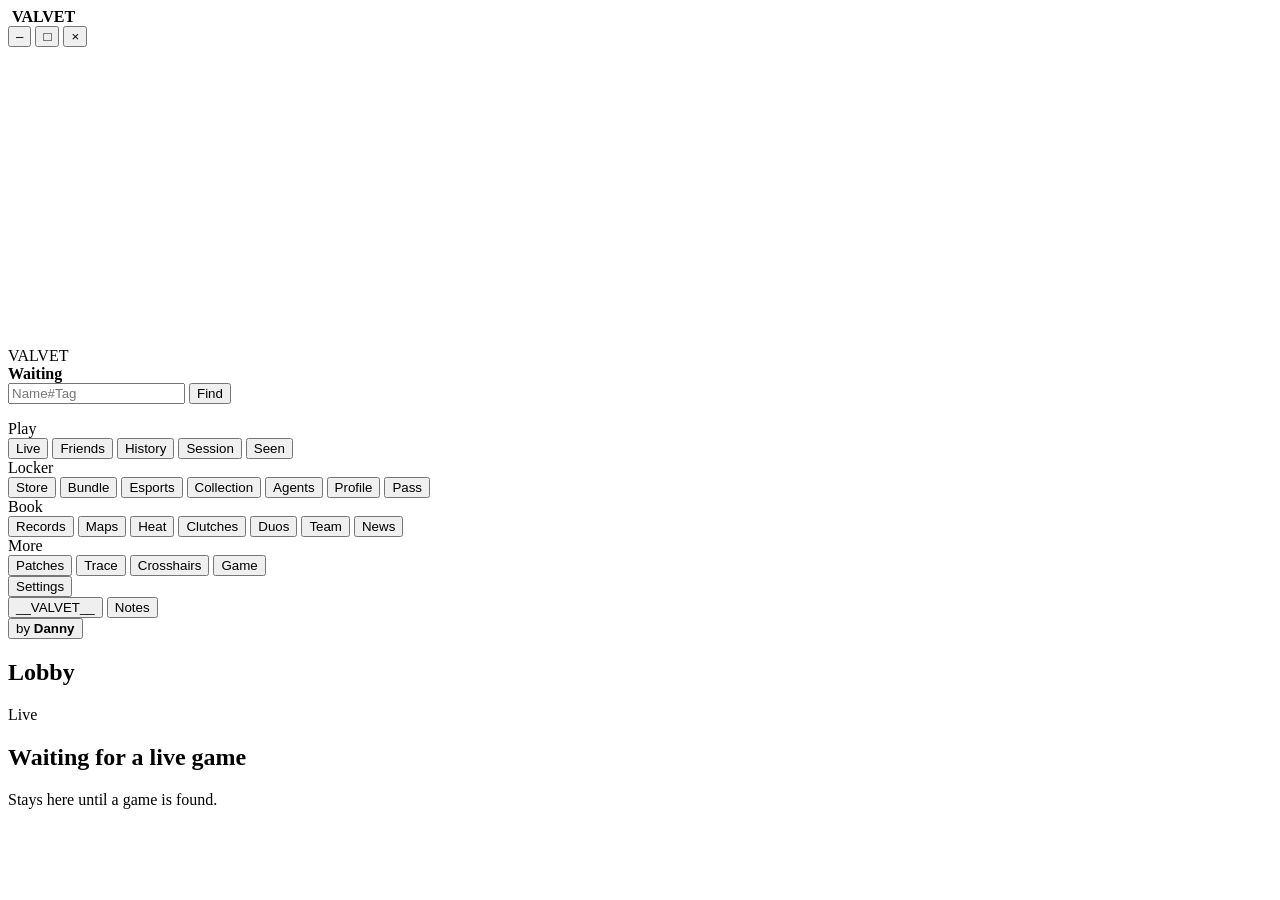
==== local/index.html @ 61a4fcdd "Valvet 1.9.0 Draw kill lines again, slim history stats, match bundles to the store, and keep every r" ====
<html lang="en">
  <head>
    <meta charset="utf-8" />
    <meta name="viewport" content="width=device-width, initial-scale=1" />
    <title>Valvet</title>
    <link rel="stylesheet" href="/app.css" />
    <link rel="stylesheet" href="/app-live.css" />
    <link rel="stylesheet" href="/app-history.css" />
    <link rel="stylesheet" href="/app-maps.css" />
  </head>
  <body>
    <div class="app-frame" id="app-frame">
      <img src="/pack/mark.svg" alt="" />
      <b class="word">VAL<span>VET</span></b>
      <span id="frame-title"></span>
      <div class="frame-acts">
        <button type="button" id="frame-min" aria-label="Minimize">–</button>
        <button type="button" id="frame-max" aria-label="Maximize">□</button>
        <button type="button" id="frame-close" aria-label="Close">×</button>
      </div>
    </div>
    <div id="update-bar" class="update-bar" hidden>
      <img class="update-cat" src="/wait.gif" alt="" />
      <span id="update-bar-text">A newer Valvet is ready.</span>
      <button id="update-go" type="button">Download and install</button>
    </div>
    <canvas id="engine"></canvas>
    <div id="depth"></div>
    <svg width="0" height="0" aria-hidden="true" style="position:absolute">
      <filter id="liquid" x="-20%" y="-20%" width="140%" height="140%">
        <feTurbulence type="fractalNoise" baseFrequency="0.008 0.016" numOctaves="2" seed="3" result="noise">
          <animate attributeName="baseFrequency" dur="14s" values="0.007 0.014;0.012 0.02;0.007 0.014" repeatCount="indefinite" />
        </feTurbulence>
        <feDisplacementMap in="SourceGraphic" in2="noise" scale="18" xChannelSelector="R" yChannelSelector="G" />
      </filter>
    </svg>
    <canvas id="shade"></canvas>
    <div class="shell">
      <aside>
        <div class="logo"><img src="/pack/mark.svg" alt="" /><span class="word">VAL<span>VET</span></span></div>
        <div class="you" id="you"><b id="you-name">Waiting</b><span id="you-level"></span><div id="you-streak" class="streak"></div></div>
        <form class="find" id="find-player">
          <input id="find-q" placeholder="Name#Tag" maxlength="32" autocomplete="off" spellcheck="false" />
          <button type="submit">Find</button>
        </form>
        <div class="find-note" id="find-note"></div>
        <nav class="nav">
          <div class="nav-label">Play</div>
          <button id="tab-live" class="on" type="button">Live</button>
          <button id="tab-friends" type="button">Friends</button>
          <button id="tab-history" type="button">History</button>
          <button id="tab-session" type="button">Session</button>
          <button id="tab-seen" type="button">Seen</button>
          <div class="nav-label">Locker</div>
          <button id="tab-store" type="button">Store</button>
          <button id="tab-bundle" type="button">Bundle</button>
          <button id="tab-esports" type="button">Esports</button>
          <button id="tab-loadout" type="button">Collection</button>
          <button id="tab-agents" type="button">Agents</button>
          <button id="tab-profile" type="button">Profile</button>
          <button id="tab-pass" type="button">Pass</button>
          <div class="nav-label">Book</div>
          <button id="tab-records" type="button">Records</button>
          <button id="tab-maps" type="button">Maps</button>
          <button id="tab-deaths" type="button">Heat</button>
          <button id="tab-clutches" type="button">Clutches</button>
          <button id="tab-queues" type="button">Duos</button>
          <button id="tab-team" type="button">Team</button>
          <button id="tab-news" type="button">News</button>
          <div class="nav-label">More</div>
          <button id="tab-patches" type="button">Patches</button>
          <button id="tab-alerts" type="button">Trace</button>
          <button id="tab-crosshairs" type="button">Crosshairs</button>
          <button id="tab-game" type="button">Game</button>
        </nav>
        <div class="side-foot">
          <button id="update" type="button" hidden>Update</button>
          <button id="tab-settings" type="button">Settings</button>
          <div class="side-meta">
            <button class="build-chip" id="build-chip" type="button">__VALVET__</button>
            <button id="app-notes" class="app-notes" type="button">Notes</button>
          </div>
          <button type="button" class="credit" id="credit"><i></i><span>by <b>Danny</b></span></button>
        </div>
      </aside>
      <main>
        <section id="pane-live">
          <div class="map-wash" id="map-wash"></div>
          <div class="live-top" id="live-top">
            <div id="today" class="today"></div>
            <section class="post" id="post" hidden>
              <div class="post-top">
                <div id="post-cat" class="mood-box post-cat" hidden></div>
                <div>
                  <div class="eyebrow" id="post-kicker">Last game</div>
                  <h2 id="post-title">Match over</h2>
                  <p class="sub" id="post-line"></p>
                </div>
                <div class="post-score" id="post-score"></div>
              </div>
              <div class="post-stats" id="post-stats"></div>
              <div id="post-rounds"></div>
              <div class="post-actions">
                <button type="button" class="tiny" id="post-copy">Copy card</button>
                <button type="button" class="tiny" id="post-save">Save image</button>
              </div>
            </section>
            <div id="stage" class="stage" hidden></div>
            <div class="lobby-band">
              <h2 id="party-title">Lobby</h2>
              <div id="duos"></div>
              <div class="party" id="party"></div>
            </div>
            <div class="friend-band" id="live-valorant-band" hidden>
              <h2 id="friends-title">Valorant</h2>
              <div id="friends"></div>
            </div>
            <div class="friend-band" id="live-league-band" hidden>
              <h2 id="live-league-title">League</h2>
              <div id="live-league"></div>
            </div>
          </div>
          <div id="wait" class="wait">
            <div class="wait-scan"></div>
            <div id="riot-ask" class="riot-ask" hidden>
              <img src="/pack/mark.svg" alt="" />
              <div>
                <div class="eyebrow">Riot</div>
                <h2>Open the Riot Client</h2>
                <p class="sub">Valvet reads the game from the client already on this PC.</p>
              </div>
            </div>
            <div class="wait-scene">
              <div class="wait-cat"><img src="/wait.gif" alt="" /></div>
              <div>
                <div class="eyebrow">Live</div>
                <h1>Waiting for a live game</h1>
                <p class="sub" id="wait-sub">Stays here until a game is found.</p>
                <div class="wait-pips" aria-hidden="true"><i></i><i></i><i></i><i></i></div>
              </div>
            </div>
          </div>
          <div class="empty" id="note" hidden>Queue any mode. The match shows up under the lobby.</div>
          <section class="live" id="status" hidden>
            <div>
              <div class="eyebrow" id="mode"></div>
              <h1 id="map"></h1>
              <div class="phase" id="phase"></div>
              <button type="button" class="tiny" id="lineups" hidden>Lineups</button>
            </div>
            <div class="score" id="score"></div>
          </section>
          <div id="watch-live" class="watch-live" hidden></div>
          <div id="avoid-live" class="played-live" hidden></div>
          <div id="penalty-live" class="played-live" hidden></div>
          <div id="played-live" class="played-live" hidden></div>
          <div id="board"></div>
        </section>
        <section id="pane-friends" hidden>
          <header class="page-hero">
            <div>
              <div class="eyebrow">People</div>
              <h1>Friends</h1>
              <p class="sub">Friends online in Valorant, League, Riot, and Riot Mobile.</p>
              <div class="friend-switch" id="friend-switch">
                <button type="button" class="tiny solid" id="friends-online">Online</button>
                <button type="button" class="tiny" id="friends-offline">Offline</button>
              </div>
              <label class="query"><input id="friend-query" placeholder="Search friends" spellcheck="false" /></label>
            </div>
          </header>
          <div class="desk">
            <section class="desk-card">
              <h2 id="friends-title-2">Valorant</h2>
              <div id="friends-2"></div>
            </section>
            <section class="desk-card" id="league-card" hidden>
              <h2 id="league-title">League</h2>
              <div id="league"></div>
            </section>
            <section class="desk-card" id="riot-card" hidden>
              <h2 id="riot-title">Riot</h2>
              <div id="riot"></div>
            </section>
            <section class="desk-card" id="mobile-card" hidden>
              <h2 id="mobile-title">Riot Mobile</h2>
              <div id="mobile"></div>
            </section>
            <section class="desk-card" id="offline-card" hidden>
              <h2 id="offline-title">Offline</h2>
              <div id="offline-friends"></div>
            </section>
          </div>
        </section>
        <section id="pane-history" hidden>
          <header class="page-hero">
            <div>
              <div class="eyebrow">Matches</div>
              <h1>History</h1>
              <div class="friend-switch" id="hist-switch">
              <button type="button" class="tiny solid" id="hist-matches">Matches</button>
              <button type="button" class="tiny" id="hist-replays">Replay files</button>
            </div>
            <p class="sub">This act's matches, saved on this PC. <button type="button" class="tiny" id="hist-act">Last act</button></p>
            </div>
          </header>
          <div class="hist-bar">
            <div class="filters" id="filters"></div>
            <div class="hist-picks" id="hist-picks"></div>
            <label class="query"><input id="match-query" placeholder="Player, map, or agent" spellcheck="false" /></label>
          </div>
          <section class="desk-card" id="replay-card" hidden>
            <h2>Replays</h2>
            <p class="sub">Valvet keeps the replay files Valorant downloads. Valorant can open one only on the patch that made it. After a patch, Play the round still opens from the lines saved on this PC.</p>
            <div id="replay-list"></div>
            <div class="set-actions"><button type="button" class="tiny" id="replay-scan">Save replay files</button></div>
          </section>
          <div id="recent"></div>
        </section>
        <section id="pane-loadout" hidden>
          <header class="page-hero">
            <div>
              <div class="eyebrow">Locker</div>
              <h1>Collection</h1>
              <p class="sub">What you have equipped.</p>
            </div>
          </header>
          <div id="loadout" class="empty">Equipped skins show up here.</div>
        </section>
        <section id="pane-store" hidden>
          <header class="page-hero">
            <div>
              <div class="eyebrow">Today</div>
              <h1>Store</h1>
              <p class="sub">Today's offers, the night market, and Kingdom Credits.</p>
            </div>
          </header>
          <div id="store"></div>
        </section>
        <section id="pane-bundle" hidden>
          <header class="page-hero">
            <div>
              <div class="eyebrow">Featured</div>
              <h1>Bundle</h1>
              <p class="sub">The bundle in the store right now.</p>
            </div>
          </header>
          <div id="bundle" class="empty">The featured bundle shows up here.</div>
        </section>
        <section id="pane-patches" hidden>
          <header class="page-hero">
            <div>
              <div class="eyebrow">Game</div>
              <h1>Patches</h1>
              <p class="sub">Official patch notes. Pick your agents to filter them.</p>
            </div>
          </header>
          <div id="patches" class="empty">Patch notes show up here.</div>
        </section>
        <section id="pane-esports" hidden>
          <header class="page-hero">
            <div>
              <div class="eyebrow">VCT</div>
              <h1>Esports</h1>
              <p class="sub">Live and upcoming Valorant events.</p>
            </div>
          </header>
          <div id="esports" class="empty">Esports bundles show up here.</div>
        </section>
        <section id="pane-agents" hidden>
          <header class="page-hero">
            <div>
              <div class="eyebrow">Roster</div>
              <h1>Agents</h1>
              <p class="sub">Agents and their abilities.</p>
            </div>
          </header>
          <div id="agents" class="empty">Agents and abilities show up here.</div>
        </section>
        <section id="pane-profile" hidden>
          <header class="page-hero">
            <div>
              <div class="eyebrow">You</div>
              <h1>Profile</h1>
              <p class="sub">Your card, guns, and maps this act.</p>
            </div>
          </header>
          <div id="profile" class="empty">Your card shows up here.</div>
        </section>
        <section id="pane-pass" hidden>
          <header class="page-hero">
            <div>
              <div class="eyebrow">Act</div>
              <h1>Pass</h1>
              <p class="sub">Level, time left, and every reward.</p>
            </div>
          </header>
          <div id="pass" class="empty">Battle pass level shows up here.</div>
        </section>
        <section id="pane-alerts" hidden>
          <header class="page-hero">
            <div>
              <div class="eyebrow">Trace</div>
              <h1>Trace</h1>
              <p class="sub">Watch list, name changes, and wallet history.</p>
            </div>
          </header>
          <div class="desk-card" id="wallet-block">
            <h2>Wallet</h2>
            <p class="sub">VP, Kingdom Credits, and Radianite.</p>
            <div id="wallet-now" class="sub">Waiting for the store balance.</div>
            <div id="wallet-log"></div>
          </div>
          <div class="desk-card" id="watch-block">
            <h2>Watch list</h2>
            <p class="sub">Players you want marked in a lobby or a game.</p>
            <form class="add" id="watch-form">
              <input id="watch-q" placeholder="Name#Tag" maxlength="32" />
              <button class="tiny" type="submit">Add</button>
            </form>
            <div id="watch-list"></div>
          </div>
          <div class="desk-card">
            <h2>Unfriended you</h2>
            <p class="sub">Friends who are no longer on the client.</p>
            <div id="unfriends" class="empty">No unfriends yet.</div>
          </div>
          <div class="desk-card">
            <h2>Name changes</h2>
            <p class="sub">Riot IDs a friend used before the current one.</p>
            <div id="renames" class="empty">No name changes yet.</div>
          </div>
          <div class="desk-card">
            <h2>Store wishlist</h2>
            <p class="sub">Skins, the daily store, the night market, and Kingdom Credits items.</p>
            <input id="wish-q" class="wish-search" placeholder="Search skins, buddies, cards, sprays" />
            <div id="wish-tools"></div>
            <div id="wish-list" class="wish-picks"></div>
          </div>
        </section>
        <section id="pane-game" hidden>
          <header class="page-hero">
            <div>
              <div class="eyebrow">This PC</div>
              <h1>Game</h1>
              <p class="sub">Sensitivity and graphics from your Riot settings. eDPI is mouse DPI times sensitivity.</p>
            </div>
            <button type="button" class="tiny solid" id="game-copy">Copy</button>
          </header>
          <div id="game" class="empty">Reading the local Valorant config…</div>
        </section>
        <section id="pane-crosshairs" hidden>
          <header class="page-hero">
            <div>
              <div class="eyebrow">Aim</div>
              <h1>Crosshairs</h1>
              <p class="sub">Import a crosshair code, or export the ones you saved.</p>
            </div>
          </header>
          <div class="desk-card">
            <form class="add" id="xh-form">
              <input id="xh-name" placeholder="Name" maxlength="24" />
              <input id="xh-code" placeholder="Paste a crosshair code" />
              <button class="tiny" type="submit">Import</button>
              <button class="tiny" id="xh-range" type="button">Range</button>
              <button class="tiny" id="xh-pros" type="button">Add 10 pro codes</button>
              <button class="tiny" id="xh-export" type="button">Export all</button>
            </form>
            <canvas id="xh-preview" width="220" height="220"></canvas>
            <h2>Saved</h2>
            <div id="crosshairs" class="xh-grid"></div>
          </div>
        </section>
        <section id="pane-records" hidden>
          <header class="page-hero"><div><div class="eyebrow">Saved games</div><h1>Records</h1><p class="sub">Agent stats for this act.</p></div></header>
          <div id="records" class="empty">Records show up after games are saved.</div>
        </section>
        <section id="pane-maps" hidden>
          <header class="page-hero"><div><div class="eyebrow">Notebook</div><h1>Maps</h1><p class="sub">Minimap for each map. Bigger opens the full map.</p></div></header>
          <div id="maps" class="empty">Maps show up here.</div>
        </section>
        <section id="pane-deaths" hidden>
          <header class="page-hero"><div><div class="eyebrow">Maps</div><h1>Heat</h1><p class="sub">Where you died, and where your kills landed.</p></div></header>
          <div id="deaths" class="empty">Death spots show up after the next games.</div>
        </section>
        <section id="pane-clutches" hidden>
          <header class="page-hero"><div><div class="eyebrow">1vX</div><h1>Clutches</h1><p class="sub">Rounds you were the last one alive.</p></div></header>
          <div id="clutches" class="empty">Clutches show up after the next games.</div>
        </section>
        <section id="pane-queues" hidden>
          <header class="page-hero"><div><div class="eyebrow">Together</div><h1>Duos</h1><p class="sub">Friends you queued with, and how long you played.</p></div></header>
          <div id="queues" class="empty">Duo history shows up after saved games.</div>
        </section>
        <section id="pane-team" hidden>
          <header class="page-hero"><div><div class="eyebrow">Roster</div><h1>Team</h1><p class="sub">Premier from the client on this PC. A typed roster is only there when Premier is not.</p></div></header>
          <div id="team" class="empty">Name the team and add Name#Tag.</div>
        </section>
        <section id="pane-session" hidden>
          <header class="page-hero"><div><div class="eyebrow">Today</div><h1>Session</h1><p class="sub">Playtime today and the last 30 days. Click a day for that day's matches.</p><p class="sub" id="queue-clock"></p></div></header>
          <div id="session" class="empty">A session starts when a game is found.</div>
        </section>
        <section id="pane-seen" hidden>
          <header class="page-hero"><div><div class="eyebrow">Friends</div><h1>Seen</h1><p class="sub">Who is in a game, online, away, or last seen.</p></div></header>
          <div id="seen" class="empty">Open the client. Friends show up as they come online.</div>
        </section>
        <section id="pane-news" hidden>
          <header class="page-hero"><div><div class="eyebrow">Official</div><h1>News</h1><p class="sub">Announcements and upcoming bundles.</p></div></header>
          <div id="news" class="empty">News shows up here.</div>
        </section>
        <section id="pane-settings" hidden>
          <div class="settings-scroll">
            <header class="set-hero">
              <div>
                <div class="eyebrow">This PC</div>
                <h1>Settings</h1>
                <p class="sub">Sounds and colours stay on this computer.</p>
              </div>
              <button type="button" class="tiny" id="tour-again">Replay tutorial</button>
            </header>
            <div class="set-switch" id="set-switch">
              <button type="button" data-set="look" class="on">Look</button>
              <button type="button" data-set="sound">Sounds</button>
              <button type="button" data-set="window">Window</button>
              <button type="button" data-set="share">Share</button>
              <button type="button" data-set="discord">Discord</button>
              <button type="button" data-set="backup">Backup and feedback</button>
            </div>
            <div class="set-grid">
            <section class="set-card sound-grid" data-set="sound">
              <div class="eyebrow">Sound</div>
              <h2>Sound</h2>
              <label class="set-row"><span>Interface sounds</span><input id="set-sound" type="checkbox" /></label>
              <label class="set-row"><span>Volume <b id="set-volume-n">15%</b></span><input id="set-volume" type="range" min="0" max="100" /></label>
              <label class="set-row"><span>Win / loss volume <b id="set-result-volume-n">40%</b></span><input id="set-result-volume" type="range" min="0" max="100" /></label>
              <label class="set-row"><span>Alert sound</span>
                <select id="set-pack">
                  <option value="none">None</option>
                  <option value="soft">Soft</option>
                  <option value="ping">Ping</option>
                  <option value="chime">Chime</option>
                  <option value="arcade">Arcade</option>
                  <option value="radar">Radar</option>
                  <option value="drop">Drop</option>
                  <option value="spark">Spark</option>
                  <option value="bell">Bell</option>
                  <option value="neon">Neon</option>
                  <option value="siren">Siren</option>
                  <option value="honk">Honk</option>
                  <option value="boing">Boing</option>
                  <option value="coin">Coin</option>
                  <option value="drama">Drama</option>
                  <option value="trombone">Trombone</option>
                  <option value="airhorn">Airhorn</option>
                  <option value="cricket">Cricket</option>
                  <option value="typewriter">Typewriter</option>
                  <option value="slot">Slot machine</option>
                  <option value="probe">Probe</option>
                  <option value="mothership">Mothership</option>
                  <option value="abduct">Abduct</option>
                  <option value="signal">Signal</option>
                  <option value="ufo">UFO</option>
                  <option value="knock">Knock</option>
                  <option value="bloom">Bloom</option>
                  <option value="pulse">Pulse</option>
                  <option value="clutch">Clutch</option>
                  <option value="meow">Meow</option>
                  <option value="custom">Custom file</option>
                </select>
              </label>
              <label class="set-row"><span>Custom alert</span><input id="set-notify-file" type="file" accept="audio/*" /></label>
              <label class="set-row" id="row-friend-sound"><span>Friend in your game</span>
                <select id="set-friend-sound">
                  <option value="none">None</option>
                  <option value="pack">Same as alert</option>
                  <option value="soft">Soft</option>
                  <option value="ping">Ping</option>
                  <option value="chime">Chime</option>
                  <option value="arcade">Arcade</option>
                  <option value="radar">Radar</option>
                  <option value="bell">Bell</option>
                  <option value="siren">Siren</option>
                  <option value="honk">Honk</option>
                  <option value="coin">Coin</option>
                  <option value="meow">Meow</option>
                  <option value="custom">Custom file</option>
                </select>
              </label>
              <label class="set-row"><span>Custom friend sound</span><input id="set-friend-file" type="file" accept="audio/*" /></label>
              <label class="set-row" id="row-watch-sound"><span>Watch list in your game</span>
                <select id="set-watch-sound">
                  <option value="none">None</option>
                  <option value="sting">Sting</option>
                  <option value="soft">Soft</option>
                  <option value="ping">Ping</option>
                  <option value="chime">Chime</option>
                  <option value="arcade">Arcade</option>
                  <option value="radar">Radar</option>
                  <option value="bell">Bell</option>
                  <option value="siren">Siren</option>
                  <option value="airhorn">Airhorn</option>
                  <option value="meow">Meow</option>
                  <option value="custom">Custom file</option>
                </select>
              </label>
              <label class="set-row"><span>Custom watch sound</span><input id="set-watch-file" type="file" accept="audio/*" /></label>
              <label class="set-row" id="row-played-sound"><span>Watch list finishes a game</span>
                <select id="set-played-sound">
                  <option value="none">None</option>
                  <option value="watch">Same as watch list</option>
                  <option value="ping">Ping</option>
                  <option value="chime">Chime</option>
                  <option value="bell">Bell</option>
                  <option value="siren">Siren</option>
                  <option value="trombone">Trombone</option>
                  <option value="meow">Meow</option>
                  <option value="custom">Custom file</option>
                </select>
              </label>
              <label class="set-row"><span>Custom played sound</span><input id="set-played-file" type="file" accept="audio/*" /></label>
              <label class="set-row"><span>Win sound</span>
                <select id="set-win">
                  <option value="none">None</option>
                  <option value="gg">GG, easy</option>
                  <option value="cheer">Cheer</option>
                  <option value="fanfare">Fanfare</option>
                  <option value="spark">Spark</option>
                  <option value="coin">Coin</option>
                  <option value="meow">Meow</option>
                  <option value="custom">Custom file</option>
                </select>
              </label>
              <label class="set-row"><span>Custom win</span><input id="set-win-file" type="file" accept="audio/*" /></label>
              <label class="set-row"><span>Loss sound</span>
                <select id="set-loss">
                  <option value="none">None</option>
                  <option value="sad">Sad</option>
                  <option value="low">Low</option>
                  <option value="drop">Drop</option>
                  <option value="hush">Hush</option>
                  <option value="trombone">Trombone</option>
                  <option value="meow">Meow</option>
                  <option value="custom">Custom file</option>
                </select>
              </label>
              <label class="set-row"><span>Custom loss</span><input id="set-loss-file" type="file" accept="audio/*" /></label>
              <label class="set-row"><span>Chime when a match starts</span><input id="set-chime" type="checkbox" /></label>
              <label class="set-row"><span>Sound when a friend joins your lobby</span><input id="set-join" type="checkbox" /></label>
              <label class="set-row"><span>Sound when queue pops</span><input id="set-pop" type="checkbox" /></label>
              <label class="set-row"><span>Ping when night market opens</span><input id="set-night" type="checkbox" /></label>
              <label class="set-row"><span>Windows notice when a wish is in the store</span><input id="set-wish-note" type="checkbox" /></label>
              <p class="sub">Off unless you turn it on. Windows shows a notice for a wishlisted item in today's store.</p>
              <label class="set-row"><span>Compact friend cards</span><input id="set-compact" type="checkbox" /></label>
              <label class="set-row"><span>Quiet from</span><input id="set-quiet-from" type="time" /></label>
              <label class="set-row"><span>Quiet until</span><input id="set-quiet-to" type="time" /></label>
              <p class="sub">Queue, match start, friend join, and night market stay off until you turn them on. Win and loss use their own volume.</p>
            </section>
              <section class="set-card" id="look-sample" data-set="look">
                <div class="eyebrow">Sample</div>
                <h2>This is the look</h2>
                <p class="sub">Change colour, corners, motion, and glass. The row updates here.</p>
                <div class="swatches" id="sample-swatches"></div>
                <div id="pickers"></div>
                <div class="sample-shape" id="sample-shape">
                  <button type="button" class="tiny" data-corners="soft">Soft</button>
                  <button type="button" class="tiny" data-corners="round">Round</button>
                  <button type="button" class="tiny" data-corners="sharp">Sharp</button>
                  <button type="button" class="tiny" data-motion="full">Full</button>
                  <button type="button" class="tiny" data-motion="calm">Calm</button>
                  <button type="button" class="tiny" data-motion="still">Still</button>
                </div>
                <label class="set-row"><span>Liquid glass</span><input id="set-glass" type="checkbox" /></label>
                <div class="set-actions"><button type="button" class="tiny" id="reset-look">Reset look</button></div>
                <div class="sample-board">
                  <div class="sample-row">
                    <span class="sample-agent"></span>
                    <b>Player</b>
                    <span class="squad sA">Party A</span>
                    <span class="sample-rank">Diamond 2</span>
                  </div>
                  <div class="expect"><b>62%</b><span>expected</span></div>
                </div>
              </section>
              <section class="set-card" id="feedback-card" data-set="backup">
                <div class="eyebrow">Contact</div>
                <h2>Report a bug or send feedback</h2>
                <p class="sub">Send a note. Twitter is on this card.</p>
                <textarea id="set-feedback" maxlength="2000" placeholder="What broke, or what you want changed" spellcheck="true"></textarea>
                <div class="set-actions">
                  <button class="tiny solid" id="set-feedback-send" type="button">Send</button>
                  <button class="tiny" id="set-feedback-x" type="button">Twitter</button>
                </div>
                <p class="sub" id="set-feedback-note"></p>
              </section>
              <section class="set-card" data-set="share">
                <div class="eyebrow">Friends</div>
                <h2>Share Valvet with a friend</h2>
                <p class="sub">Paste their id to share queue, map, and score. Yours stays hidden until you show it.</p>
                <div class="idline"><b id="my-code">········</b><button type="button" class="tiny" id="show-code">Show</button><button type="button" class="tiny" id="copy-code">Copy</button><button type="button" class="tiny" id="copy-invite">Copy invite</button></div>
                <form class="add" id="add-code">
                  <input id="add-code-q" placeholder="Paste their id" maxlength="12" />
                  <button class="tiny" type="submit">Add</button>
                </form>
              </section>
              <section class="set-card set-split" data-set="window">
                <div>
                <div class="eyebrow">Window</div>
                <h2>Size</h2>
                <p class="sub">Valvet fits the window size you pick.</p>
                <div class="sizes" id="sizes">
                  <button type="button" data-size="compact"><b>Compact</b><span>1100 × 700</span></button>
                  <button type="button" data-size="standard"><b>Standard</b><span>1280 × 780</span></button>
                  <button type="button" data-size="wide"><b>Wide</b><span>1500 × 900</span></button>
                  <button type="button" data-size="large"><b>Large</b><span>1760 × 1000</span></button>
                </div>
                <h2>Startup</h2>
                <p class="sub">Start with Windows, or wait until the Riot Client is open.</p>
                <div class="sizes" id="launch">
                  <button type="button" data-launch="off"><b>Off</b><span>Start it yourself</span></button>
                  <button type="button" data-launch="windows"><b>Windows</b><span>Open at login</span></button>
                  <button type="button" data-launch="riot"><b>Riot</b><span>When the client opens</span></button>
                </div>
                <p class="sub">The window also reopens on the same monitor, in the same place.</p>
                </div>
                <div>
                <label class="set-row"><span>Shaders</span><input id="set-fx" type="checkbox" /></label>
                <p class="sub">Grain, a rim on the selected gun, a streak on ranks, and a light that follows the cursor.</p>
                <label class="set-row"><span>Live only</span><input id="set-minimal" type="checkbox" /></label>
                <p class="sub">Only the live match loads until you turn this off.</p>
                <label class="set-row"><span>Pause lookups in a game</span><input id="set-pause-lookups" type="checkbox" /></label>
                <p class="sub">Off unless you turn it on. While it is on, headshot, damage, and combat score wait until the game ends. Parties, names, and the live board stay.</p>
                <h2>Pages</h2>
                <p class="sub">Hide pages you do not use. Live and Settings stay.</p>
                <div id="hide-pages" class="hide-pages"></div>
                <h2>Log</h2>
                <p class="sub">Riot client closed, a missing queue, and a failed update land here.</p>
                <div class="set-actions"><button class="tiny" id="set-log" type="button">Open log</button></div>
                <pre id="app-log" class="app-log" hidden></pre>
                </div>
              </section>
              <section class="set-card" data-set="backup">
                <div class="eyebrow">This PC</div>
                <h2>Backup</h2>
                <p class="sub">One file for this PC: settings, watch list, wishes, crosshairs, and the sounds you picked. Import puts that file back. The pink update bar still reads the public version list.</p>
                <h2>Update</h2>
                <p class="sub" id="build-line"></p>
                <div class="set-actions">
                  <button class="tiny" id="set-update" type="button">Check for update</button>
                </div>
                <p class="sub" id="set-update-note">Looks at GitHub now, without waiting on the usual check.</p>
                <label class="set-row"><span>Gmail</span><input id="set-gmail" type="email" placeholder="you@gmail.com" spellcheck="false" /></label>
                <p class="sub">Email a backup. Valvet does not ask for your Gmail password.</p>
                <label class="set-row"><span>Weekly RR goal</span><input id="set-goal" type="number" min="0" max="500" step="5" /></label>
                <div class="set-actions">
                  <button class="tiny" id="set-export" type="button">Export</button>
                  <button class="tiny" id="set-import" type="button">Import</button>
                  <button class="tiny solid" id="set-gmail-send" type="button">Email backup</button>
                  <input id="set-file" type="file" accept="application/json" hidden />
                </div>
              </section>
              <section class="set-card" data-set="backup">
                <div class="eyebrow">This PC</div>
                <h2>Storage</h2>
                <p class="sub" id="storage-use">Checking space…</p>
                <p class="sub" id="storage-detail"></p>
                <div class="set-actions">
                  <button class="tiny" id="set-folder" type="button">Open folder</button>
                  <button class="tiny" id="set-rounds" type="button">Round videos</button>
                  <button class="tiny" id="set-clear" type="button">Delete old cache</button>
                </div>
              </section>
              <section class="set-card" data-set="discord">
                <div class="eyebrow">Discord</div>
                <h2>Channel and profile</h2>
                <label class="set-row"><span>Send to Discord</span><input id="set-discord" type="checkbox" /></label>
                <label class="set-row"><span>Webhook</span><input id="set-discord-url" type="text" placeholder="https://discord.com/api/webhooks/…" spellcheck="false" /></label>
                <label class="set-row"><span>Map and phase status</span><input id="set-discord-status" type="checkbox" /></label>
                <label class="set-row"><span>Profile status</span><input id="set-discord-app" type="text" inputmode="numeric" placeholder="Application ID" spellcheck="false" /></label>
                <label class="set-row"><span>Round won or lost</span><input id="set-discord-rounds" type="checkbox" /></label>
                <label class="set-row"><span>When a game is found</span><input id="set-discord-live" type="checkbox" /></label>
                <label class="set-row"><span>Score when it ends</span><input id="set-discord-end" type="checkbox" /></label>
                <label class="set-row"><span>Watched player or friend</span><input id="set-discord-watch" type="checkbox" /></label>
                <label class="set-row"><span>Someone unfriends you</span><input id="set-discord-unfriend" type="checkbox" /></label>
                <div class="set-actions"><button class="tiny solid" id="set-discord-test" type="button">Test Discord</button></div>
                <p class="sub" id="discord-note">A Discord webhook for alerts. Discord has to be open.</p>
              </section>
              <section class="set-card set-wide" data-set="look">
                <div class="eyebrow">Look</div>
                <h2>More</h2>
                <label class="set-row"><span>Cats on history</span><input id="set-cats" type="checkbox" checked /></label>
                <h2>Engine</h2>
                <label class="set-row"><span>Mouse light</span>
                  <select id="set-light">
                    <option value="off">Off</option>
                    <option value="pink">Soft pink</option>
                    <option value="gold">Gold</option>
                    <option value="violet">Violet</option>
                    <option value="ice">Ice</option>
                    <option value="ember">Ember</option>
                  </select>
                </label>
                <label class="set-row"><span>Strength</span>
                  <select id="set-light-power">
                    <option value="faint">Faint</option>
                    <option value="soft">Soft</option>
                    <option value="bright">Bright</option>
                  </select>
                </label>
                <p class="sub">Off until you pick a colour.</p>
                <h2>Lights</h2>
                <label class="set-row"><span>Follow the round</span>
                  <select id="set-lights">
                    <option value="off">Off</option>
                    <option value="keyboard">Keyboard (OpenRGB)</option>
                    <option value="room">Room (WLED)</option>
                    <option value="both">Keyboard and room</option>
                  </select>
                </label>
                <label class="set-row"><span>OpenRGB</span><input id="set-openrgb" placeholder="127.0.0.1" spellcheck="false" /></label>
                <label class="set-row"><span>WLED</span><input id="set-wled" placeholder="192.168.1.20" spellcheck="false" /></label>
                <label class="set-row"><span>Kill</span><input id="light-kill" type="color" value="#28dc78" /></label>
                <label class="set-row"><span>Death</span><input id="light-death" type="color" value="#dc2846" /></label>
                <label class="set-row"><span>Clutch</span><input id="light-clutch" type="color" value="#ffc440" /></label>
                <label class="set-row"><span>Queue pop</span><input id="light-queue" type="color" value="#ff5fa2" /></label>
                <p class="sub">Each event can use its own colour.</p>
                <div class="set-actions">
                  <button class="tiny" id="set-broadcast" type="button">Open broadcast</button>
                  <button class="tiny" id="set-light-test" type="button">Test lights</button>
                </div>
                <p class="sub">OpenRGB, WLED, or a window for OBS.</p>
                <h2>Background</h2>
                <p class="sub">Upload a picture and Valvet uses its colours.</p>
                <div class="set-actions">
                  <button class="tiny" id="set-bg" type="button">Upload background</button>
                  <button class="tiny" id="set-bg-clear" type="button">Clear</button>
                  <input id="set-bg-file" type="file" accept="image/*" hidden />
                </div>
              </section>
            </div>
          </div>
        </section>
      </main>
    </div>
    <div class="agent-sheet" id="agent-sheet" hidden>
      <div class="sheet" id="agent-sheet-body"></div>
    </div>
    <div class="thanks" id="thanks" hidden>
      <div class="tour-card">
        <div class="wax" aria-hidden="true"><svg viewBox="0 0 24 24" fill="currentColor"><path d="M12 20s-7-4.4-7-10a4 4 0 0 1 7-2 4 4 0 0 1 7 2c0 5.6-7 10-7 10z"/></svg></div>
        <div class="eyebrow">First open</div>
        <h2>Thank you for trying my app</h2>
        <p class="sub">If something breaks, tell me on Twitter.</p>
        <div class="tour-actions">
          <button type="button" class="tiny" id="thanks-x">Twitter</button>
          <button type="button" class="tiny solid" id="thanks-go">Continue</button>
        </div>
      </div>
    </div>
    <div class="thanks" id="whats-new" hidden>
      <div class="tour-card">
        <div class="eyebrow">What's new</div>
        <h2 id="notes-title">__VALVET__</h2>
        <div id="notes-body"></div>
        <div class="tour-actions">
          <button type="button" class="tiny solid" id="notes-go">Continue</button>
        </div>
      </div>
    </div>
    <div class="tour" id="tour" hidden>
      <div class="tour-card">
        <div class="eyebrow" id="tour-kicker">Welcome</div>
        <h2 id="tour-title">This is Valvet</h2>
        <p class="sub" id="tour-body"></p>
        <div class="tour-dots" id="tour-dots"></div>
        <div class="tour-actions">
          <button type="button" class="tiny" id="tour-skip">Skip tutorial</button>
          <button type="button" class="tiny solid" id="tour-next">Next</button>
        </div>
      </div>
    </div>
    <div class="zoom" id="zoom" hidden>
      <img id="zoom-img" alt="" />
      <video id="zoom-vid" hidden loop autoplay muted playsinline></video>
      <b id="zoom-name"></b>
      <button class="tiny solid" id="zoom-wish" type="button" hidden>Add to wishlist</button>
      <button class="tiny" id="zoom-close" type="button">Close</button>
    </div>
    <div class="matchbox" id="matchbox" hidden>
      <div class="sheet">
        <div class="sheet-top">
          <div>
            <div class="eyebrow" id="sheet-kicker"></div>
            <h2 id="sheet-title">Match</h2>
          </div>
          <button class="tiny" id="sheet-close" type="button">Close</button>
        </div>
        <div id="sheet-body"></div>
      </div>
    </div>
    <div class="note-pop" id="note-pop" hidden>
      <div class="note-sheet" role="dialog" aria-modal="true" aria-labelledby="note-title">
        <div class="eyebrow">Friend note</div>
        <h2 id="note-title">Friend</h2>
        <p class="sub">Only you see this. It pings when they queue.</p>
        <textarea id="note-text" maxlength="240" placeholder="A note for this friend" spellcheck="true"></textarea>
        <div class="note-actions">
          <button type="button" class="tiny" id="note-clear">Clear</button>
          <button type="button" class="tiny" id="note-cancel">Cancel</button>
          <button type="button" class="tiny solid" id="note-save">Save</button>
        </div>
      </div>
    </div>
    <div class="scrim" id="scrim" hidden>
      <div class="drawer">
        <button class="close" id="close" type="button">Close</button>
        <div id="dossier"></div>
      </div>
    </div>
    <div id="flash" class="flash" hidden></div>
    <script src="/app.js"></script>
  </body>
</html>
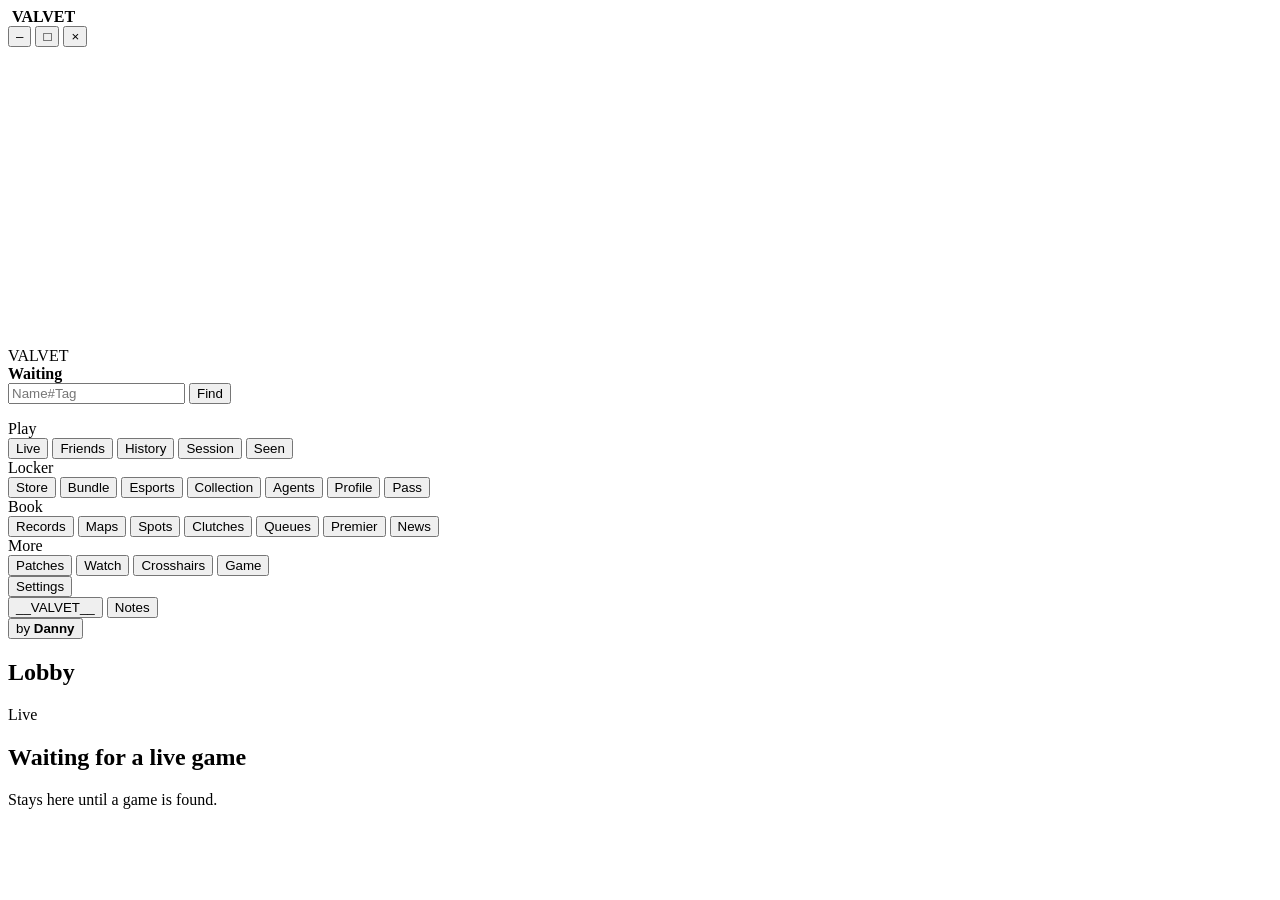
==== commit e68b71fa: "Valvet 1.9.25 First time: ValvetSetup.exe. After that, the pink bar." ====
--- a/local/index.html
+++ b/local/index.html
@@ -2,7 +2,7 @@
   <head>
     <meta charset="utf-8" />
     <meta name="viewport" content="width=device-width, initial-scale=1" />
-    <title>Valvet</title>
+    <title>Valvet __VALVET__</title>
     <link rel="stylesheet" href="/app.css" />
     <link rel="stylesheet" href="/app-live.css" />
     <link rel="stylesheet" href="/app-history.css" />
@@ -62,14 +62,14 @@
           <div class="nav-label">Book</div>
           <button id="tab-records" type="button">Records</button>
           <button id="tab-maps" type="button">Maps</button>
-          <button id="tab-deaths" type="button">Heat</button>
+          <button id="tab-deaths" type="button">Spots</button>
           <button id="tab-clutches" type="button">Clutches</button>
-          <button id="tab-queues" type="button">Duos</button>
-          <button id="tab-team" type="button">Team</button>
+          <button id="tab-queues" type="button">Queues</button>
+          <button id="tab-team" type="button">Premier</button>
           <button id="tab-news" type="button">News</button>
           <div class="nav-label">More</div>
           <button id="tab-patches" type="button">Patches</button>
-          <button id="tab-alerts" type="button">Trace</button>
+          <button id="tab-alerts" type="button">Watch</button>
           <button id="tab-crosshairs" type="button">Crosshairs</button>
           <button id="tab-game" type="button">Game</button>
         </nav>
@@ -90,7 +90,6 @@
             <div id="today" class="today"></div>
             <section class="post" id="post" hidden>
               <div class="post-top">
-                <div id="post-cat" class="mood-box post-cat" hidden></div>
                 <div>
                   <div class="eyebrow" id="post-kicker">Last game</div>
                   <h2 id="post-title">Match over</h2>
@@ -98,12 +97,16 @@
                 </div>
                 <div class="post-score" id="post-score"></div>
               </div>
-              <div class="post-stats" id="post-stats"></div>
+              <div class="post-mid">
+                <div id="post-cat" class="mood-box post-cat" hidden></div>
+                <div class="post-stats" id="post-stats"></div>
+                <div class="post-actions">
+                  <button type="button" class="tiny" id="post-copy">Copy</button>
+                  <button type="button" class="tiny" id="post-save">Save</button>
+                </div>
+              </div>
               <div id="post-rounds"></div>
-              <div class="post-actions">
-                <button type="button" class="tiny" id="post-copy">Copy card</button>
-                <button type="button" class="tiny" id="post-save">Save image</button>
-              </div>
+              <div id="post-death" hidden></div>
             </section>
             <div id="stage" class="stage" hidden></div>
             <div class="lobby-band">
@@ -141,15 +144,18 @@
             </div>
           </div>
           <div class="empty" id="note" hidden>Queue any mode. The match shows up under the lobby.</div>
+          <section class="veto" id="veto" hidden></section>
           <section class="live" id="status" hidden>
             <div>
               <div class="eyebrow" id="mode"></div>
               <h1 id="map"></h1>
               <div class="phase" id="phase"></div>
               <button type="button" class="tiny" id="lineups" hidden>Lineups</button>
+              <button type="button" class="tiny" id="mark-round" hidden>Mark round</button>
             </div>
             <div class="score" id="score"></div>
           </section>
+          <div id="same-lobby" class="played-live" hidden></div>
           <div id="watch-live" class="watch-live" hidden></div>
           <div id="avoid-live" class="played-live" hidden></div>
           <div id="penalty-live" class="played-live" hidden></div>
@@ -207,6 +213,7 @@
           <div class="hist-bar">
             <div class="filters" id="filters"></div>
             <div class="hist-picks" id="hist-picks"></div>
+            <button type="button" class="tiny" id="hist-stats">Hide stats</button>
             <label class="query"><input id="match-query" placeholder="Player, map, or agent" spellcheck="false" /></label>
           </div>
           <section class="desk-card" id="replay-card" hidden>
@@ -300,8 +307,8 @@
         <section id="pane-alerts" hidden>
           <header class="page-hero">
             <div>
-              <div class="eyebrow">Trace</div>
-              <h1>Trace</h1>
+              <div class="eyebrow">Watch</div>
+              <h1>Watch</h1>
               <p class="sub">Watch list, name changes, and wallet history.</p>
             </div>
           </header>
@@ -380,7 +387,7 @@
           <div id="maps" class="empty">Maps show up here.</div>
         </section>
         <section id="pane-deaths" hidden>
-          <header class="page-hero"><div><div class="eyebrow">Maps</div><h1>Heat</h1><p class="sub">Where you died, and where your kills landed.</p></div></header>
+          <header class="page-hero"><div><div class="eyebrow">Maps</div><h1>Spots</h1><p class="sub">Kills and deaths on the minimap.</p></div></header>
           <div id="deaths" class="empty">Death spots show up after the next games.</div>
         </section>
         <section id="pane-clutches" hidden>
@@ -388,11 +395,11 @@
           <div id="clutches" class="empty">Clutches show up after the next games.</div>
         </section>
         <section id="pane-queues" hidden>
-          <header class="page-hero"><div><div class="eyebrow">Together</div><h1>Duos</h1><p class="sub">Friends you queued with, and how long you played.</p></div></header>
+          <header class="page-hero"><div><div class="eyebrow">Together</div><h1>Queues</h1><p class="sub">Friends you queued with, and how long you played.</p></div></header>
           <div id="queues" class="empty">Duo history shows up after saved games.</div>
         </section>
         <section id="pane-team" hidden>
-          <header class="page-hero"><div><div class="eyebrow">Roster</div><h1>Team</h1><p class="sub">Premier from the client on this PC. A typed roster is only there when Premier is not.</p></div></header>
+          <header class="page-hero"><div><div class="eyebrow">Roster</div><h1>Premier</h1><p class="sub">Premier from the client on this PC. A typed roster is only there when Premier is not.</p></div></header>
           <div id="team" class="empty">Name the team and add Name#Tag.</div>
         </section>
         <section id="pane-session" hidden>
@@ -426,12 +433,13 @@
               <button type="button" data-set="backup">Backup and feedback</button>
             </div>
             <div class="set-grid">
-            <section class="set-card sound-grid" data-set="sound">
+            <section class="set-card sound-grid" id="sound-card" data-set="sound">
               <div class="eyebrow">Sound</div>
               <h2>Sound</h2>
               <label class="set-row"><span>Interface sounds</span><input id="set-sound" type="checkbox" /></label>
               <label class="set-row"><span>Volume <b id="set-volume-n">15%</b></span><input id="set-volume" type="range" min="0" max="100" /></label>
               <label class="set-row"><span>Win / loss volume <b id="set-result-volume-n">40%</b></span><input id="set-result-volume" type="range" min="0" max="100" /></label>
+              <label class="set-row"><span>Chime when a match starts</span><input id="set-chime" type="checkbox" /></label>
               <label class="set-row"><span>Alert sound</span>
                 <select id="set-pack">
                   <option value="none">None</option>
@@ -468,7 +476,7 @@
                 </select>
               </label>
               <label class="set-row"><span>Custom alert</span><input id="set-notify-file" type="file" accept="audio/*" /></label>
-              <label class="set-row" id="row-friend-sound"><span>Friend in your game</span>
+              <label class="set-row" id="row-friend-sound"><span>Friend in your game, not your party</span>
                 <select id="set-friend-sound">
                   <option value="none">None</option>
                   <option value="pack">Same as alert</option>
@@ -543,7 +551,6 @@
                 </select>
               </label>
               <label class="set-row"><span>Custom loss</span><input id="set-loss-file" type="file" accept="audio/*" /></label>
-              <label class="set-row"><span>Chime when a match starts</span><input id="set-chime" type="checkbox" /></label>
               <label class="set-row"><span>Sound when a friend joins your lobby</span><input id="set-join" type="checkbox" /></label>
               <label class="set-row"><span>Sound when queue pops</span><input id="set-pop" type="checkbox" /></label>
               <label class="set-row"><span>Ping when night market opens</span><input id="set-night" type="checkbox" /></label>
@@ -552,7 +559,7 @@
               <label class="set-row"><span>Compact friend cards</span><input id="set-compact" type="checkbox" /></label>
               <label class="set-row"><span>Quiet from</span><input id="set-quiet-from" type="time" /></label>
               <label class="set-row"><span>Quiet until</span><input id="set-quiet-to" type="time" /></label>
-              <p class="sub">Queue, match start, friend join, and night market stay off until you turn them on. Win and loss use their own volume.</p>
+              <p class="sub">A friend sound plays only if they are in your match and not in your party.</p>
             </section>
               <section class="set-card" id="look-sample" data-set="look">
                 <div class="eyebrow">Sample</div>
@@ -591,7 +598,7 @@
                 </div>
                 <p class="sub" id="set-feedback-note"></p>
               </section>
-              <section class="set-card" data-set="share">
+              <section class="set-card" id="share-card" data-set="share">
                 <div class="eyebrow">Friends</div>
                 <h2>Share Valvet with a friend</h2>
                 <p class="sub">Paste their id to share queue, map, and score. Yours stays hidden until you show it.</p>
@@ -601,7 +608,7 @@
                   <button class="tiny" type="submit">Add</button>
                 </form>
               </section>
-              <section class="set-card set-split" data-set="window">
+              <section class="set-card set-split" id="window-card" data-set="window">
                 <div>
                 <div class="eyebrow">Window</div>
                 <h2>Size</h2>
@@ -632,17 +639,17 @@
                 <p class="sub">Hide pages you do not use. Live and Settings stay.</p>
                 <div id="hide-pages" class="hide-pages"></div>
                 <h2>Log</h2>
-                <p class="sub">Riot client closed, a missing queue, and a failed update land here.</p>
+                <p class="sub">Riot client closed, a match found, a match lost, and a failed update land here.</p>
                 <div class="set-actions"><button class="tiny" id="set-log" type="button">Open log</button></div>
                 <pre id="app-log" class="app-log" hidden></pre>
                 </div>
               </section>
-              <section class="set-card" data-set="backup">
-                <div class="eyebrow">This PC</div>
+              <section class="set-card" id="backup-card" data-set="backup">
+                <div class="eyebrow">This PC · __VALVET__</div>
                 <h2>Backup</h2>
                 <p class="sub">One file for this PC: settings, watch list, wishes, crosshairs, and the sounds you picked. Import puts that file back. The pink update bar still reads the public version list.</p>
                 <h2>Update</h2>
-                <p class="sub" id="build-line"></p>
+                <p class="sub" id="build-line">Valvet __VALVET__</p>
                 <div class="set-actions">
                   <button class="tiny" id="set-update" type="button">Check for update</button>
                 </div>
@@ -668,7 +675,7 @@
                   <button class="tiny" id="set-clear" type="button">Delete old cache</button>
                 </div>
               </section>
-              <section class="set-card" data-set="discord">
+              <section class="set-card" id="discord-card" data-set="discord">
                 <div class="eyebrow">Discord</div>
                 <h2>Channel and profile</h2>
                 <label class="set-row"><span>Send to Discord</span><input id="set-discord" type="checkbox" /></label>
@@ -767,6 +774,12 @@
     </div>
     <div class="tour" id="tour" hidden>
       <div class="tour-card">
+        <div class="tour-jumps" id="tour-jumps">
+          <button type="button" data-part="live">Live</button>
+          <button type="button" data-part="book">Book</button>
+          <button type="button" data-part="shop">Shop</button>
+          <button type="button" data-part="settings">Settings</button>
+        </div>
         <div class="eyebrow" id="tour-kicker">Welcome</div>
         <h2 id="tour-title">This is Valvet</h2>
         <p class="sub" id="tour-body"></p>
